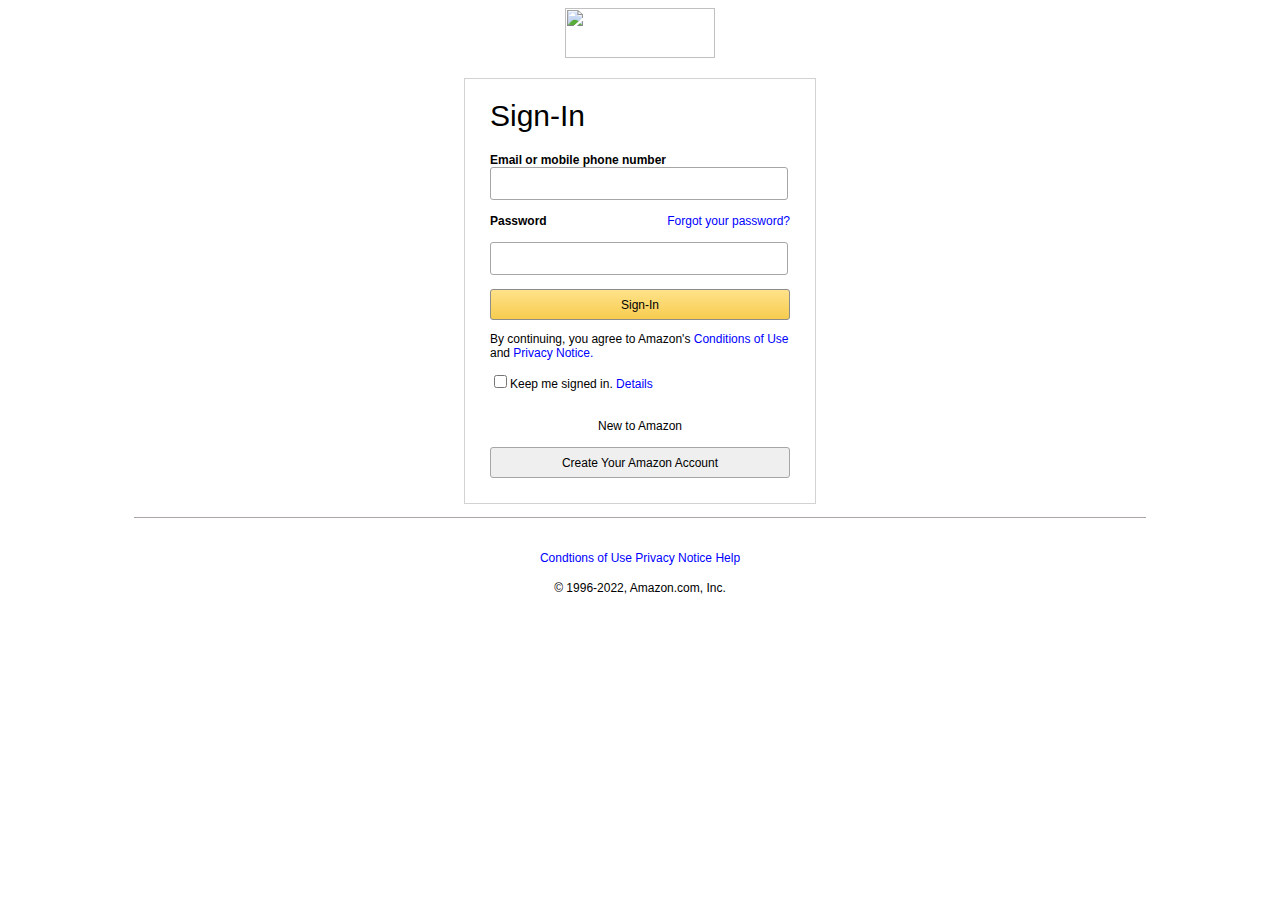
==== login.html @ eb1b0cbf "v1.0" ====
<!DOCTYPE html>
<html lang="en">
<head>
    <meta charset="UTF-8">
    <meta http-equiv="X-UA-Compatible" content="IE=edge">
    <meta name="viewport" content="width=device-width, initial-scale=1.0">
    <title>Amazon Sign In</title>
    <link rel="stylesheet" href="css/loginmain.css">
</head>
<body >
    <div id ="container">
        <div class="logo">
            <img src="https://images-na.ssl-images-amazon.com/images/G/01/digital/video/avod/AV_Logo_150._CB430404026_.png" id="logo">
        </div>
        <div id="credentialError"></div>
        <p id ="usr"></p>
    <div class="content-box">
        <div id="signIn">
            <h1>Sign-In</h1>
            <div class="field">
                <label>Email or mobile phone number</label><br>
                <input type="text" id="userId" class="fld">
            </div>
            <div id="userIdErrorMsgBox"></div>
            <br>
            <div class="field">
                <div id="psParent"><div class="ps"><label>Password</label></div><div class="ps"><a href="https://www.amazon.com/ap/forgotpassword?clientContext=258-5526017-7000420&showRememberMe=true&openid.pape.max_auth_age=0&openid.identity=http%3A%2F%2Fspecs.openid.net%2Fauth%2F2.0%2Fidentifier_select&accountStatusPolicy=P1&language=en_US&pageId=amzn_prime_video_desktop_us&openid.return_to=https%3A%2F%2Fwww.primevideo.com%2Fauth%2Freturn%2Fref%3Dav_auth_ap%3Flocation%3D%2F%3Fref_%253Ddv_auth_ret&prevRID=RBX30QNSHKKCC5KX7QZ2&openid.assoc_handle=amzn_prime_video_desktop_us&openid.mode=checkid_setup&prepopulatedLoginId=&failedSignInCount=0&openid.claimed_id=http%3A%2F%2Fspecs.openid.net%2Fauth%2F2.0%2Fidentifier_select&openid.ns=http%3A%2F%2Fspecs.openid.net%2Fauth%2F2.0">Forgot your password?</a></div></div><br>
                <input type="password" class="fld" id="pswd"><br>
            </div><div id="pswdErrorMsgBox"></div><br>      
                <input type="button" value="Sign-In" class="btn yellowBtn" id="signInBtn" ><br>
        </div>
        <div id="box2">
            <p>By continuing, you agree to Amazon's <a href="https://www.amazon.com/gp/help/customer/display.html/ref=ap_signin_notification_condition_of_use?ie=UTF8&nodeId=508088">Conditions of Use </a>and <a href="https://www.amazon.com/gp/help/customer/display.html/ref=ap_signin_notification_privacy_notice?ie=UTF8&nodeId=468496">Privacy Notice.</a></p>
            <div class="field"><input type="checkbox">Keep me signed in. <a href="">Details</a></div><br><br>
            <div id="newAmazon">
                <div>New to Amazon</div><br>
                <input type="button" value="Create Your Amazon Account" class="btn" onclick="redirectPage()">
            </div>
        </div>
    </div>
    </div>
    <div id="bottomBox">
        <div id="btmSubBox1">
            <a>Condtions of Use</a>
            <a>Privacy Notice</a>
            <a>Help</a>
        </div>
        <div id="btmSubBox2">
            <span>© 1996-2022, Amazon.com, Inc.</span>
        </div>
    </div>
</body>
</html>

<!-- <script>
    document.querySelector("#signInBtn").addEventListener("click",signfunction);
    var usercred = JSON.parse(localStorage.getItem("usercredentials"))||[];
    function signfunction(){
        var userid = document.querySelector("#userId").value;

        var password = document.querySelector("#pswd").value;

        var obj = {
            username : userid,
            passwords : password
        }

        usercred.push(obj);
        localStorage.setItem("usercredentials",JSON.stringify(usercred));  
        
        var userid = document.querySelector("#userId").value="";

        var password = document.querySelector("#pswd").value="";
        alert("login successfull");

        window.location.href="homepage/index.html"
    }
</script> -->
---- css/loginmain.css ----
@font-face {
    font-family: "Amazon Ember", sans-serif;
    src: url(/AmazonEmber.ttf);
}
@media screen and (min-width: 467px) {
    .content-box {
            border: solid 1px rgb(210, 210, 210);
            width: 300px;
            margin: auto;
            padding: 0px 25px 25px 25px;
        }
        .content-box > * {
            margin: 0px;
            width: 300px;
            font-weight: bold;
            padding: 0px;
        }
    }
    #credentialError {
        margin: auto;
        width: 300px;
        border: solid 1px red;
        display: none;
        padding-left: 25px;
        padding-right: 25px;
        color: red;
    }
    

    #credentialError p {
        color: black    ;
    }



    #userIdErrorMsgBox, #pswdErrorMsgBox, #credentialErrorBox {
        color: red;
        width: fit-content;
        height: fit-content;
        font-weight: normal;
        display: none;
    }

    #container {
        border-bottom: solid 1px #aba6a6;
        padding-bottom: 1%;
        width: 80%;
        margin: auto;
    }
    * {
        font-size: 12px;
        font-family: Arial;
    }
    a {
        text-decoration: none;
        color: blue;
        font-weight: normal;
    }
    h1 {
        font-size: 30px;
        font-weight: normal;
    }
    #logo {
        height: 50px;
        width: 150px;
        margin: auto;
        display: block;
        margin-bottom: 20px;
    }
    .fld {
        width: 92%;
        height: 31px;
        border: 1px solid #a6a6a6;
        border-radius: 3px;
        padding: 0px 10px 0px 10px;
    }
    .fld:focus {
        background-color: #faeecb;
        outline: none;
        border: solid 1px rgb(236, 141, 58);
        box-shadow: rgb(250, 174, 81, 0.5) 0px 5px 15px;
    }
    .btn {
        width: 100%;
        height: 31px;
        border: 1px solid #a6a6a6;
        border-radius: 3px;
    }
    .yellowBtn {
        width: 100%;
        border: solid 1px #8c8c8b;
        background-image: linear-gradient(#ffe28a, #f7cc4f);
        width: 100%;
    }
    .yellowBtn:hover {
        background-image: linear-gradient(#f6d572, #f7cc4f);
    }
    .yellowBtn:active {
        background-image: linear-gradient(rgb(242, 241, 241), rgb(229, 226, 226));
        
        box-shadow: rgb(250, 174, 81, 0.5) 0px 5px 15px;
    }
    #psParent {
        display: flex;
        flex-direction: row;
        justify-content: space-between;
    }
    #newAmazon {
        text-align: center;
    }
    #box2 {
        font-weight: normal;
        border-bottom: 1px grey; 
    }
    #bottomBox {
        padding-top: 2%;
        margin: 0px;
        display: flex;
        flex-direction: column;
        line-height: 30px;
    }
    #bottomBox > * {
        margin: auto;
    }
    #divBdr {
        border-top: solid 1px rgb(205, 203, 203);
        padding-top: 20px;
    }
    #usr {
        color: black;
    }
    .cntr {
        text-align: center;
    }
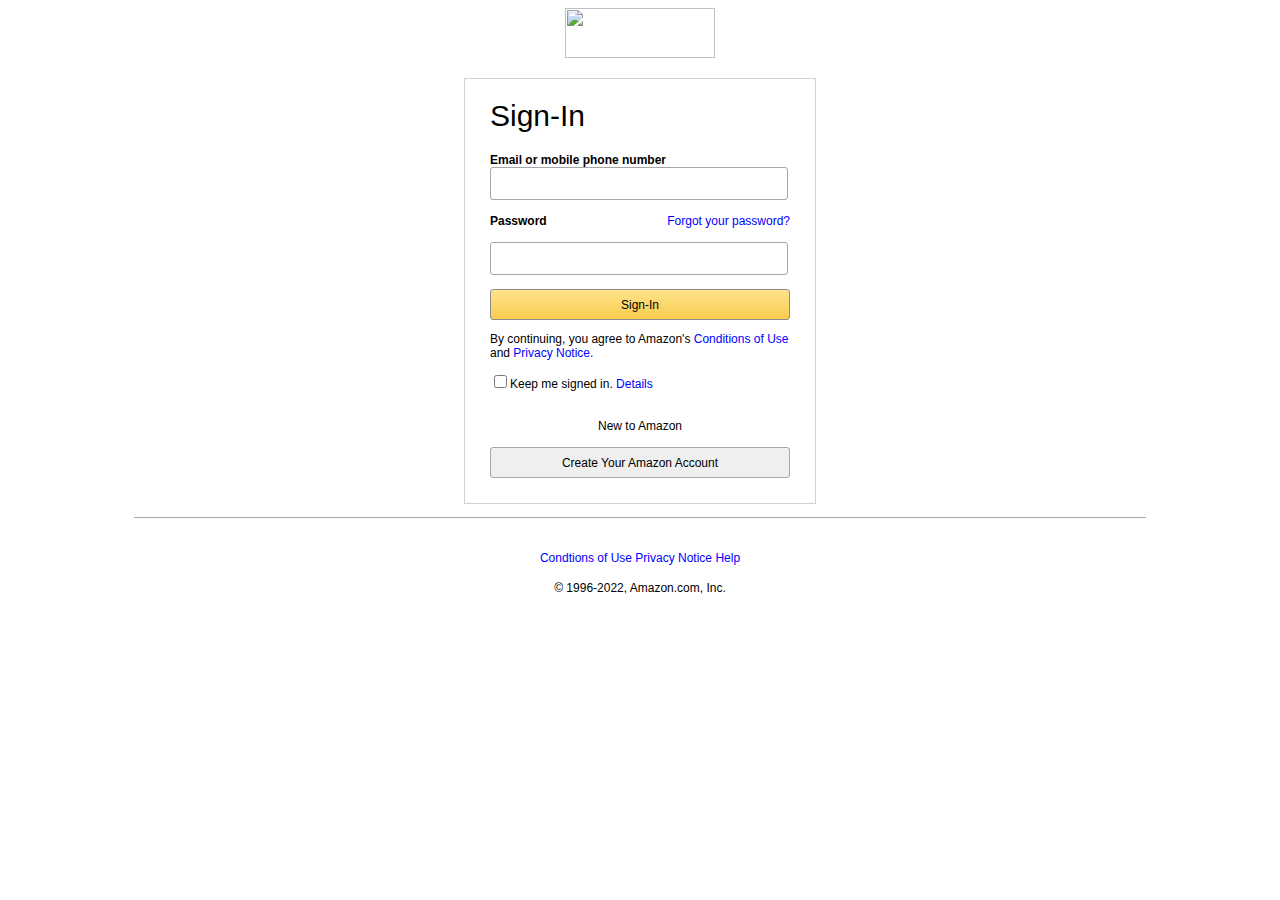
==== commit a320d474: "updated" ====
--- a/login.html
+++ b/login.html
@@ -51,28 +51,3 @@
     </div>
 </body>
 </html>
-
-<!-- <script>
-    document.querySelector("#signInBtn").addEventListener("click",signfunction);
-    var usercred = JSON.parse(localStorage.getItem("usercredentials"))||[];
-    function signfunction(){
-        var userid = document.querySelector("#userId").value;
-
-        var password = document.querySelector("#pswd").value;
-
-        var obj = {
-            username : userid,
-            passwords : password
-        }
-
-        usercred.push(obj);
-        localStorage.setItem("usercredentials",JSON.stringify(usercred));  
-        
-        var userid = document.querySelector("#userId").value="";
-
-        var password = document.querySelector("#pswd").value="";
-        alert("login successfull");
-
-        window.location.href="homepage/index.html"
-    }
-</script> -->
